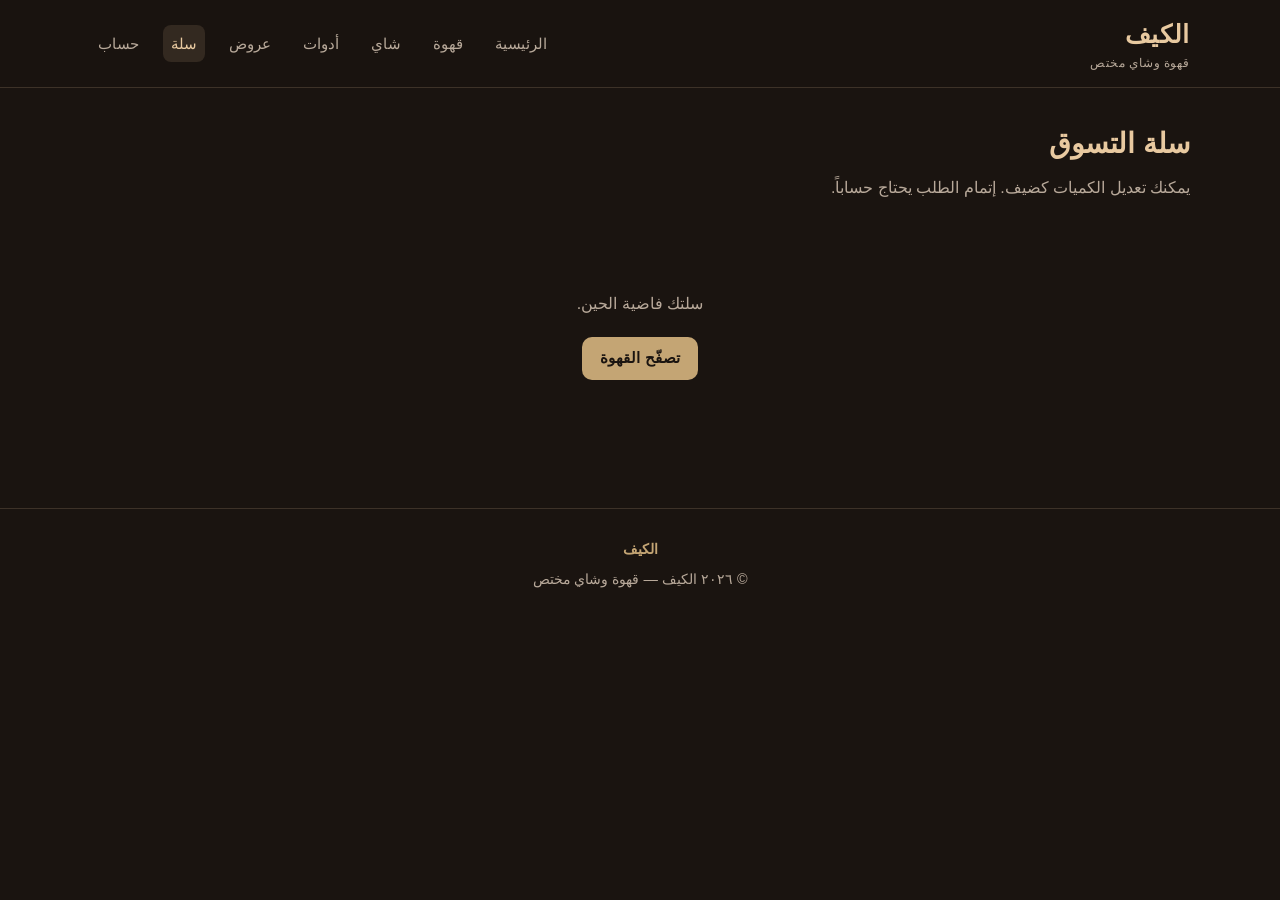
==== cart.html @ 936631c3 "Add Al-Kayf specialty coffee and tea shop website" ====
<!DOCTYPE html>
<html lang="ar" dir="rtl">
<head>
  <meta charset="UTF-8">
  <meta name="viewport" content="width=device-width, initial-scale=1">
  <title>السلة — الكيف</title>
  <link rel="stylesheet" href="styles.css">
</head>
<body>
  <header class="site-header">
    <div class="container header-inner">
      <a class="logo" href="index.html">الكيف<span>قهوة وشاي مختص</span></a>
      <nav class="nav" aria-label="القائمة الرئيسية">
        <a href="index.html" data-nav="home">الرئيسية</a>
        <a href="coffee.html" data-nav="coffee">قهوة</a>
        <a href="tea.html" data-nav="tea">شاي</a>
        <a href="tools.html" data-nav="tools">أدوات</a>
        <a href="offers.html" data-nav="offers">عروض</a>
        <a href="cart.html" data-nav="cart" class="cart-link">سلة<span class="cart-badge" data-cart-badge style="display:none"></span></a>
        <a href="login.html" data-nav="account">حساب</a>
      </nav>
    </div>
  </header>

  <main class="container">
    <div class="page-header">
      <h1>سلة التسوق</h1>
      <p>يمكنك تعديل الكميات كضيف. إتمام الطلب يحتاج حساباً.</p>
    </div>
    <div class="section" data-cart-root></div>
  </main>

  <footer class="site-footer">
    <div class="container">
      <p class="logo-sm">الكيف</p>
      <p>© ٢٠٢٦ الكيف — قهوة وشاي مختص</p>
    </div>
  </footer>
  <script src="app.js"></script>
</body>
</html>
---- styles.css ----
/* الكيف — Al-Kayf Specialty Coffee & Tea */
:root {
  --bg: #1a1410;
  --bg-elevated: #241c16;
  --bg-card: #2a211a;
  --bg-hover: #332920;
  --border: #3d3228;
  --text: #f5ebe0;
  --text-muted: #b8a99a;
  --accent: #c4a574;
  --accent-soft: #a68968;
  --accent-bright: #e8c9a0;
  --warm: #d4a574;
  --success: #8fbc8f;
  --danger: #c97a6a;
  --offer: #c9a66b;
  --radius: 12px;
  --shadow: 0 8px 32px rgba(0, 0, 0, 0.35);
  --font: "Segoe UI", "Tahoma", "Arial", sans-serif;
}

*,
*::before,
*::after {
  box-sizing: border-box;
  margin: 0;
  padding: 0;
}

html {
  scroll-behavior: smooth;
}

body {
  font-family: var(--font);
  background: var(--bg);
  color: var(--text);
  line-height: 1.7;
  min-height: 100vh;
  direction: rtl;
}

a {
  color: var(--accent-bright);
  text-decoration: none;
  transition: color 0.2s ease;
}

a:hover {
  color: var(--accent);
}

img {
  max-width: 100%;
  display: block;
}

/* Layout */
.container {
  width: min(1100px, 92%);
  margin-inline: auto;
}

/* Header / Nav */
.site-header {
  background: rgba(26, 20, 16, 0.92);
  border-bottom: 1px solid var(--border);
  position: sticky;
  top: 0;
  z-index: 100;
  backdrop-filter: blur(12px);
}

.header-inner {
  display: flex;
  align-items: center;
  justify-content: space-between;
  gap: 1rem;
  padding: 0.85rem 0;
  flex-wrap: wrap;
}

.logo {
  font-size: 1.55rem;
  font-weight: 700;
  color: var(--accent-bright);
  letter-spacing: 0.02em;
}

.logo span {
  color: var(--text-muted);
  font-size: 0.75rem;
  font-weight: 400;
  display: block;
  margin-top: -0.15rem;
}

.nav {
  display: flex;
  flex-wrap: wrap;
  gap: 0.35rem 1rem;
  align-items: center;
}

.nav a {
  color: var(--text-muted);
  font-size: 0.95rem;
  padding: 0.35rem 0.5rem;
  border-radius: 8px;
}

.nav a:hover,
.nav a.active {
  color: var(--accent-bright);
  background: var(--bg-hover);
}

.nav .cart-link {
  position: relative;
}

.cart-badge {
  display: inline-flex;
  align-items: center;
  justify-content: center;
  min-width: 1.25rem;
  height: 1.25rem;
  padding: 0 0.3rem;
  margin-inline-start: 0.25rem;
  background: var(--accent);
  color: var(--bg);
  font-size: 0.7rem;
  font-weight: 700;
  border-radius: 999px;
}

/* Hero */
.hero {
  padding: 3rem 0 2rem;
  text-align: center;
}

.hero h1 {
  font-size: clamp(1.75rem, 4vw, 2.4rem);
  font-weight: 700;
  color: var(--accent-bright);
  margin-bottom: 0.75rem;
}

.hero p {
  color: var(--text-muted);
  font-size: 1.1rem;
  max-width: 32rem;
  margin-inline: auto;
}

/* Sections */
.section {
  padding: 2rem 0;
}

.section-title {
  font-size: 1.35rem;
  color: var(--accent-bright);
  margin-bottom: 1.25rem;
  font-weight: 600;
}

.section-lead {
  color: var(--text-muted);
  margin-bottom: 1.5rem;
  max-width: 36rem;
}

/* Offer cards */
.offers-strip {
  display: grid;
  grid-template-columns: repeat(auto-fit, minmax(260px, 1fr));
  gap: 1rem;
  margin-bottom: 0.5rem;
}

.offer-card {
  background: linear-gradient(145deg, var(--bg-card), var(--bg-elevated));
  border: 1px solid var(--border);
  border-radius: var(--radius);
  padding: 1.25rem 1.35rem;
  box-shadow: var(--shadow);
  display: flex;
  flex-direction: column;
  gap: 0.65rem;
}

.offer-card h3 {
  font-size: 1.1rem;
  color: var(--offer);
}

.offer-prices {
  display: flex;
  align-items: baseline;
  gap: 0.75rem;
}

.price-before {
  color: var(--text-muted);
  text-decoration: line-through;
  font-size: 0.9rem;
}

.price-after {
  color: var(--accent-bright);
  font-size: 1.35rem;
  font-weight: 700;
}

.price-unit {
  font-size: 0.85rem;
  color: var(--text-muted);
  font-weight: 400;
}

/* Product grid */
.product-grid {
  display: grid;
  grid-template-columns: repeat(auto-fill, minmax(240px, 1fr));
  gap: 1.15rem;
}

.product-card {
  background: var(--bg-card);
  border: 1px solid var(--border);
  border-radius: var(--radius);
  overflow: hidden;
  display: flex;
  flex-direction: column;
  transition: border-color 0.2s ease, transform 0.2s ease;
}

.product-card:hover {
  border-color: var(--accent-soft);
  transform: translateY(-2px);
}

.product-visual {
  height: 140px;
  background: linear-gradient(135deg, #3a2e24, #2a211a);
  display: flex;
  align-items: center;
  justify-content: center;
  font-size: 2.75rem;
}

.product-body {
  padding: 1rem 1.1rem 1.15rem;
  display: flex;
  flex-direction: column;
  gap: 0.45rem;
  flex: 1;
}

.product-body h3 {
  font-size: 1.05rem;
  color: var(--text);
}

.product-meta {
  font-size: 0.85rem;
  color: var(--text-muted);
}

.product-price {
  font-size: 1.15rem;
  font-weight: 700;
  color: var(--accent-bright);
  margin-top: auto;
  padding-top: 0.35rem;
}

.product-actions {
  display: flex;
  gap: 0.5rem;
  margin-top: 0.5rem;
}

/* Filters */
.filters {
  display: flex;
  flex-wrap: wrap;
  gap: 0.5rem;
  margin-bottom: 1.25rem;
}

.filter-btn {
  background: var(--bg-elevated);
  border: 1px solid var(--border);
  color: var(--text-muted);
  padding: 0.4rem 0.9rem;
  border-radius: 999px;
  cursor: pointer;
  font-family: inherit;
  font-size: 0.9rem;
  transition: all 0.2s ease;
}

.filter-btn:hover,
.filter-btn.active {
  background: var(--bg-hover);
  border-color: var(--accent-soft);
  color: var(--accent-bright);
}

/* Buttons */
.btn {
  display: inline-flex;
  align-items: center;
  justify-content: center;
  gap: 0.4rem;
  padding: 0.55rem 1.15rem;
  border-radius: 10px;
  font-family: inherit;
  font-size: 0.95rem;
  font-weight: 600;
  cursor: pointer;
  border: none;
  transition: background 0.2s ease, transform 0.15s ease, opacity 0.2s;
}

.btn:active {
  transform: scale(0.98);
}

.btn-primary {
  background: var(--accent);
  color: var(--bg);
}

.btn-primary:hover {
  background: var(--accent-bright);
}

.btn-secondary {
  background: transparent;
  border: 1px solid var(--border);
  color: var(--text);
}

.btn-secondary:hover {
  border-color: var(--accent-soft);
  color: var(--accent-bright);
}

.btn-ghost {
  background: var(--bg-hover);
  color: var(--text-muted);
}

.btn-ghost:hover {
  color: var(--text);
}

.btn-block {
  width: 100%;
}

.btn-sm {
  padding: 0.4rem 0.85rem;
  font-size: 0.85rem;
}

/* About */
.about-box {
  background: var(--bg-elevated);
  border: 1px solid var(--border);
  border-radius: var(--radius);
  padding: 1.5rem 1.75rem;
  color: var(--text-muted);
}

.about-box strong {
  color: var(--accent-bright);
}

/* Cart */
.cart-table {
  width: 100%;
  border-collapse: collapse;
  background: var(--bg-card);
  border-radius: var(--radius);
  overflow: hidden;
  border: 1px solid var(--border);
}

.cart-table th,
.cart-table td {
  padding: 1rem;
  text-align: right;
  border-bottom: 1px solid var(--border);
}

.cart-table th {
  background: var(--bg-elevated);
  color: var(--text-muted);
  font-weight: 600;
  font-size: 0.9rem;
}

.cart-table tr:last-child td {
  border-bottom: none;
}

.qty-controls {
  display: inline-flex;
  align-items: center;
  gap: 0.5rem;
}

.qty-controls button {
  width: 2rem;
  height: 2rem;
  border-radius: 8px;
  border: 1px solid var(--border);
  background: var(--bg-elevated);
  color: var(--text);
  cursor: pointer;
  font-size: 1rem;
  font-family: inherit;
}

.qty-controls button:hover {
  border-color: var(--accent-soft);
}

.cart-summary {
  margin-top: 1.5rem;
  background: var(--bg-elevated);
  border: 1px solid var(--border);
  border-radius: var(--radius);
  padding: 1.25rem 1.5rem;
  display: flex;
  flex-wrap: wrap;
  align-items: center;
  justify-content: space-between;
  gap: 1rem;
}

.cart-total {
  font-size: 1.25rem;
}

.cart-total strong {
  color: var(--accent-bright);
}

.empty-cart {
  text-align: center;
  padding: 3rem 1rem;
  color: var(--text-muted);
}

.empty-cart p {
  margin-bottom: 1.25rem;
}

/* Auth forms */
.auth-wrap {
  max-width: 420px;
  margin: 2rem auto;
}

.auth-card {
  background: var(--bg-card);
  border: 1px solid var(--border);
  border-radius: var(--radius);
  padding: 1.75rem;
  box-shadow: var(--shadow);
}

.auth-card h1 {
  font-size: 1.4rem;
  color: var(--accent-bright);
  margin-bottom: 0.5rem;
}

.auth-card .lead {
  color: var(--text-muted);
  font-size: 0.95rem;
  margin-bottom: 1.5rem;
}

.form-group {
  margin-bottom: 1rem;
}

.form-group label {
  display: block;
  margin-bottom: 0.35rem;
  color: var(--text-muted);
  font-size: 0.9rem;
}

.form-group input {
  width: 100%;
  padding: 0.7rem 0.9rem;
  border-radius: 10px;
  border: 1px solid var(--border);
  background: var(--bg);
  color: var(--text);
  font-family: inherit;
  font-size: 1rem;
}

.form-group input:focus {
  outline: none;
  border-color: var(--accent-soft);
}

.form-footer {
  margin-top: 1.25rem;
  text-align: center;
  color: var(--text-muted);
  font-size: 0.9rem;
}

.form-error {
  background: rgba(201, 122, 106, 0.15);
  border: 1px solid var(--danger);
  color: var(--danger);
  padding: 0.65rem 0.9rem;
  border-radius: 8px;
  margin-bottom: 1rem;
  font-size: 0.9rem;
  display: none;
}

.form-error.show {
  display: block;
}

.form-success {
  background: rgba(143, 188, 143, 0.15);
  border: 1px solid var(--success);
  color: var(--success);
  padding: 0.65rem 0.9rem;
  border-radius: 8px;
  margin-bottom: 1rem;
  font-size: 0.9rem;
}

/* Page header */
.page-header {
  padding: 2rem 0 0.5rem;
}

.page-header h1 {
  font-size: 1.75rem;
  color: var(--accent-bright);
  margin-bottom: 0.4rem;
}

.page-header p {
  color: var(--text-muted);
}

/* Toast */
.toast {
  position: fixed;
  bottom: 1.5rem;
  left: 50%;
  transform: translateX(-50%) translateY(120%);
  background: var(--bg-card);
  border: 1px solid var(--accent-soft);
  color: var(--text);
  padding: 0.75rem 1.25rem;
  border-radius: 10px;
  box-shadow: var(--shadow);
  z-index: 200;
  transition: transform 0.3s ease;
  font-size: 0.95rem;
}

.toast.show {
  transform: translateX(-50%) translateY(0);
}

/* Footer */
.site-footer {
  margin-top: 3rem;
  border-top: 1px solid var(--border);
  padding: 1.75rem 0;
  text-align: center;
  color: var(--text-muted);
  font-size: 0.9rem;
}

.site-footer .logo-sm {
  color: var(--accent);
  font-weight: 600;
  margin-bottom: 0.35rem;
}

/* Utility */
.mt-1 { margin-top: 0.5rem; }
.mt-2 { margin-top: 1rem; }
.mb-2 { margin-bottom: 1rem; }
.text-muted { color: var(--text-muted); }
.hidden { display: none !important; }

@media (max-width: 640px) {
  .cart-table th:nth-child(2),
  .cart-table td:nth-child(2) {
    display: none;
  }

  .header-inner {
    flex-direction: column;
    align-items: flex-start;
  }

  .nav {
    width: 100%;
  }
}

.product-visual img {
  width: 100%;
  height: 100%;
  object-fit: cover;
}

.product-visual {
  height: 160px;
  padding: 0;
  overflow: hidden;
  background: #2a211a;
}
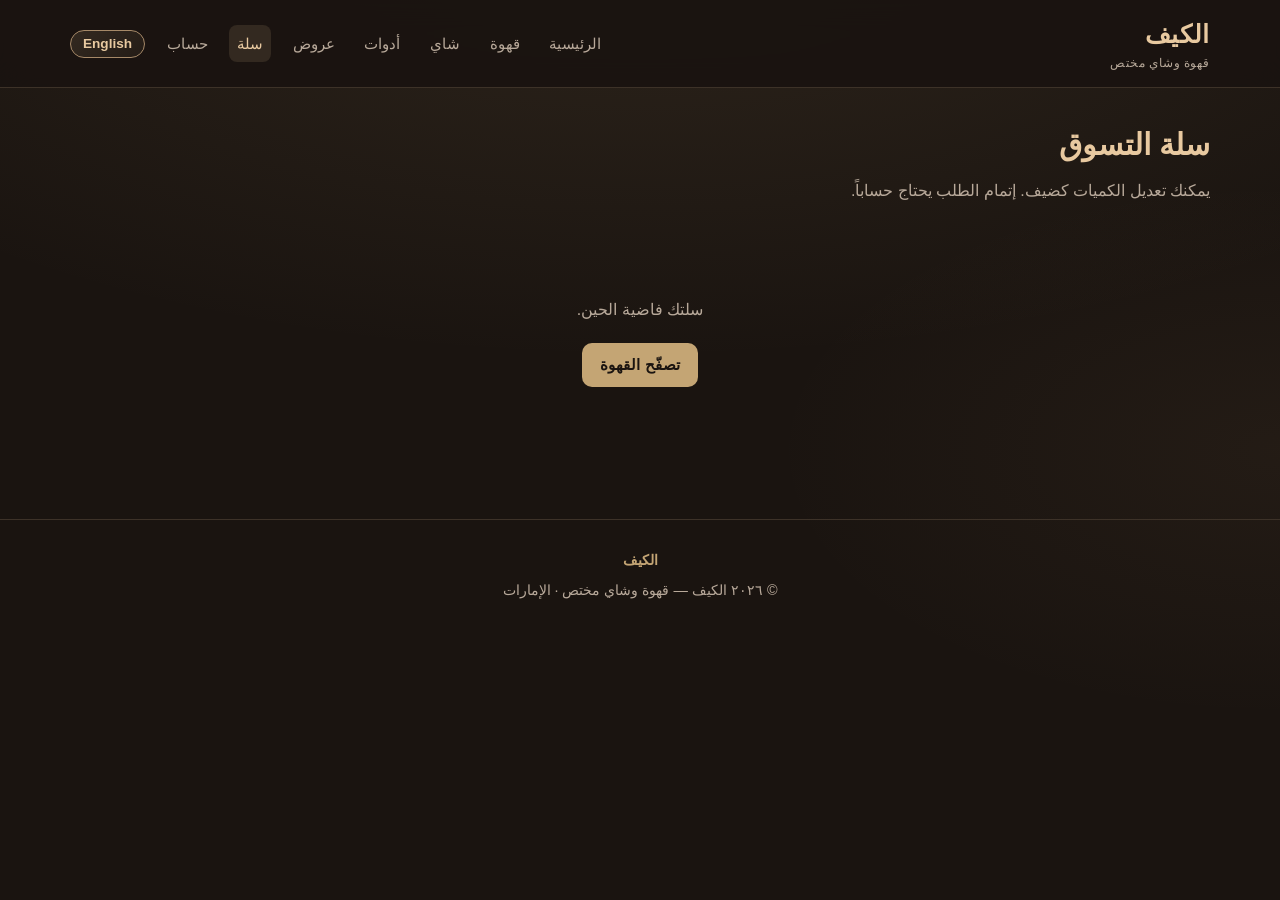
==== commit d13f2046: "Update Al-Kayf site: AED, AR/EN toggle, richer design" ====
--- a/cart.html
+++ b/cart.html
@@ -9,23 +9,24 @@
 <body>
   <header class="site-header">
     <div class="container header-inner">
-      <a class="logo" href="index.html">الكيف<span>قهوة وشاي مختص</span></a>
-      <nav class="nav" aria-label="القائمة الرئيسية">
-        <a href="index.html" data-nav="home">الرئيسية</a>
-        <a href="coffee.html" data-nav="coffee">قهوة</a>
-        <a href="tea.html" data-nav="tea">شاي</a>
-        <a href="tools.html" data-nav="tools">أدوات</a>
-        <a href="offers.html" data-nav="offers">عروض</a>
-        <a href="cart.html" data-nav="cart" class="cart-link">سلة<span class="cart-badge" data-cart-badge style="display:none"></span></a>
-        <a href="login.html" data-nav="account">حساب</a>
+      <a class="logo" href="index.html">الكيف<span data-i18n="brand_tag">قهوة وشاي مختص</span></a>
+      <nav class="nav" aria-label="Main">
+        <a href="index.html" data-nav="home" data-i18n="nav_home">الرئيسية</a>
+        <a href="coffee.html" data-nav="coffee" data-i18n="nav_coffee">قهوة</a>
+        <a href="tea.html" data-nav="tea" data-i18n="nav_tea">شاي</a>
+        <a href="tools.html" data-nav="tools" data-i18n="nav_tools">أدوات</a>
+        <a href="offers.html" data-nav="offers" data-i18n="nav_offers">عروض</a>
+        <a href="cart.html" data-nav="cart" class="cart-link"><span data-i18n="nav_cart">سلة</span><span class="cart-badge" data-cart-badge style="display:none"></span></a>
+        <a href="login.html" data-nav="account" data-i18n="nav_account">حساب</a>
+        <button type="button" class="lang-toggle" data-lang-toggle aria-label="Language">English</button>
       </nav>
     </div>
   </header>
 
   <main class="container">
     <div class="page-header">
-      <h1>سلة التسوق</h1>
-      <p>يمكنك تعديل الكميات كضيف. إتمام الطلب يحتاج حساباً.</p>
+      <h1 data-i18n="cart_title">سلة التسوق</h1>
+      <p data-i18n="cart_lead">يمكنك تعديل الكميات كضيف. إتمام الطلب يحتاج حساباً.</p>
     </div>
     <div class="section" data-cart-root></div>
   </main>
@@ -33,7 +34,7 @@
   <footer class="site-footer">
     <div class="container">
       <p class="logo-sm">الكيف</p>
-      <p>© ٢٠٢٦ الكيف — قهوة وشاي مختص</p>
+      <p data-i18n="footer">© ٢٠٢٦ الكيف — قهوة وشاي مختص · الإمارات</p>
     </div>
   </footer>
   <script src="app.js"></script>
--- a/styles.css
+++ b/styles.css
@@ -14,8 +14,9 @@
   --success: #8fbc8f;
   --danger: #c97a6a;
   --offer: #c9a66b;
-  --radius: 12px;
-  --shadow: 0 8px 32px rgba(0, 0, 0, 0.35);
+  --radius: 14px;
+  --shadow: 0 12px 40px rgba(0, 0, 0, 0.4);
+  --shadow-hover: 0 18px 48px rgba(196, 165, 116, 0.18);
   --font: "Segoe UI", "Tahoma", "Arial", sans-serif;
 }
 
@@ -37,13 +38,15 @@
   color: var(--text);
   line-height: 1.7;
   min-height: 100vh;
-  direction: rtl;
+  background-image:
+    radial-gradient(ellipse 80% 50% at 50% -10%, rgba(196, 165, 116, 0.12), transparent),
+    radial-gradient(ellipse 40% 30% at 100% 50%, rgba(212, 165, 116, 0.05), transparent);
 }
 
 a {
   color: var(--accent-bright);
   text-decoration: none;
-  transition: color 0.2s ease;
+  transition: color 0.25s ease;
 }
 
 a:hover {
@@ -52,23 +55,23 @@
 
 img {
   max-width: 100%;
+  height: auto;
   display: block;
 }
 
-/* Layout */
 .container {
-  width: min(1100px, 92%);
+  width: min(1140px, 92%);
   margin-inline: auto;
 }
 
 /* Header / Nav */
 .site-header {
-  background: rgba(26, 20, 16, 0.92);
+  background: rgba(26, 20, 16, 0.94);
   border-bottom: 1px solid var(--border);
   position: sticky;
   top: 0;
   z-index: 100;
-  backdrop-filter: blur(12px);
+  backdrop-filter: blur(14px);
 }
 
 .header-inner {
@@ -98,7 +101,7 @@
 .nav {
   display: flex;
   flex-wrap: wrap;
-  gap: 0.35rem 1rem;
+  gap: 0.35rem 0.85rem;
   align-items: center;
 }
 
@@ -107,6 +110,7 @@
   font-size: 0.95rem;
   padding: 0.35rem 0.5rem;
   border-radius: 8px;
+  transition: color 0.2s, background 0.2s, transform 0.2s;
 }
 
 .nav a:hover,
@@ -117,6 +121,26 @@
 
 .nav .cart-link {
   position: relative;
+}
+
+.lang-toggle {
+  background: linear-gradient(145deg, var(--bg-hover), var(--bg-elevated));
+  border: 1px solid var(--accent-soft);
+  color: var(--accent-bright);
+  padding: 0.35rem 0.75rem;
+  border-radius: 999px;
+  cursor: pointer;
+  font-family: inherit;
+  font-size: 0.85rem;
+  font-weight: 600;
+  transition: background 0.2s, transform 0.2s, box-shadow 0.2s;
+}
+
+.lang-toggle:hover {
+  background: var(--accent);
+  color: var(--bg);
+  box-shadow: 0 4px 16px rgba(196, 165, 116, 0.35);
+  transform: translateY(-1px);
 }
 
 .cart-badge {
@@ -134,35 +158,87 @@
   border-radius: 999px;
 }
 
-/* Hero */
+/* Hero — richer with photo strip */
 .hero {
-  padding: 3rem 0 2rem;
+  position: relative;
+  padding: 3.25rem 0 2.5rem;
   text-align: center;
+  overflow: hidden;
+}
+
+.hero::before {
+  content: "";
+  position: absolute;
+  inset: 0;
+  background:
+    linear-gradient(180deg, rgba(26, 20, 16, 0.55) 0%, rgba(26, 20, 16, 0.92) 100%),
+    url("images/coffee-ethiopia.jpg") center / cover no-repeat;
+  opacity: 0.55;
+  z-index: 0;
+  pointer-events: none;
+}
+
+.hero .container {
+  position: relative;
+  z-index: 1;
 }
 
 .hero h1 {
-  font-size: clamp(1.75rem, 4vw, 2.4rem);
+  font-size: clamp(1.85rem, 4.5vw, 2.65rem);
   font-weight: 700;
   color: var(--accent-bright);
-  margin-bottom: 0.75rem;
+  margin-bottom: 0.85rem;
+  text-shadow: 0 2px 24px rgba(0, 0, 0, 0.45);
 }
 
 .hero p {
-  color: var(--text-muted);
-  font-size: 1.1rem;
-  max-width: 32rem;
+  color: var(--text);
+  font-size: 1.15rem;
+  max-width: 34rem;
   margin-inline: auto;
+  opacity: 0.92;
+}
+
+.hero-strip {
+  display: grid;
+  grid-template-columns: repeat(6, 1fr);
+  gap: 0.5rem;
+  margin-top: 2rem;
+  position: relative;
+  z-index: 1;
+}
+
+.hero-strip-item {
+  border-radius: 12px;
+  overflow: hidden;
+  aspect-ratio: 4 / 3;
+  border: 1px solid var(--border);
+  box-shadow: var(--shadow);
+  transition: transform 0.35s ease, box-shadow 0.35s ease;
+}
+
+.hero-strip-item:hover {
+  transform: translateY(-6px) scale(1.03);
+  box-shadow: var(--shadow-hover);
+  z-index: 2;
+}
+
+.hero-strip-item img {
+  width: 100%;
+  height: 100%;
+  object-fit: cover;
+  min-height: 80px;
 }
 
 /* Sections */
 .section {
-  padding: 2rem 0;
+  padding: 2.25rem 0;
 }
 
 .section-title {
-  font-size: 1.35rem;
-  color: var(--accent-bright);
-  margin-bottom: 1.25rem;
+  font-size: 1.45rem;
+  color: var(--accent-bright);
+  margin-bottom: 0.5rem;
   font-weight: 600;
 }
 
@@ -172,11 +248,11 @@
   max-width: 36rem;
 }
 
-/* Offer cards */
+/* Offer cards with images */
 .offers-strip {
   display: grid;
-  grid-template-columns: repeat(auto-fit, minmax(260px, 1fr));
-  gap: 1rem;
+  grid-template-columns: repeat(auto-fit, minmax(280px, 1fr));
+  gap: 1.15rem;
   margin-bottom: 0.5rem;
 }
 
@@ -184,11 +260,44 @@
   background: linear-gradient(145deg, var(--bg-card), var(--bg-elevated));
   border: 1px solid var(--border);
   border-radius: var(--radius);
-  padding: 1.25rem 1.35rem;
+  overflow: hidden;
   box-shadow: var(--shadow);
+  display: flex;
+  flex-direction: column;
+  transition: transform 0.3s ease, border-color 0.3s ease, box-shadow 0.3s ease;
+}
+
+.offer-card:hover {
+  transform: translateY(-4px);
+  border-color: var(--accent-soft);
+  box-shadow: var(--shadow-hover);
+}
+
+.offer-media {
+  height: 160px;
+  min-height: 160px;
+  overflow: hidden;
+  background: #2a211a;
+}
+
+.offer-media img {
+  width: 100%;
+  height: 100%;
+  min-height: 160px;
+  object-fit: cover;
+  transition: transform 0.45s ease;
+}
+
+.offer-card:hover .offer-media img {
+  transform: scale(1.06);
+}
+
+.offer-body {
+  padding: 1.2rem 1.35rem 1.35rem;
   display: flex;
   flex-direction: column;
   gap: 0.65rem;
+  flex: 1;
 }
 
 .offer-card h3 {
@@ -220,11 +329,11 @@
   font-weight: 400;
 }
 
-/* Product grid */
+/* Product grid — large vivid photos */
 .product-grid {
   display: grid;
-  grid-template-columns: repeat(auto-fill, minmax(240px, 1fr));
-  gap: 1.15rem;
+  grid-template-columns: repeat(auto-fill, minmax(260px, 1fr));
+  gap: 1.35rem;
 }
 
 .product-card {
@@ -234,53 +343,82 @@
   overflow: hidden;
   display: flex;
   flex-direction: column;
-  transition: border-color 0.2s ease, transform 0.2s ease;
+  transition: border-color 0.3s ease, transform 0.3s ease, box-shadow 0.3s ease;
+  box-shadow: 0 4px 20px rgba(0, 0, 0, 0.25);
 }
 
 .product-card:hover {
-  border-color: var(--accent-soft);
-  transform: translateY(-2px);
+  border-color: var(--accent);
+  transform: translateY(-6px);
+  box-shadow: var(--shadow-hover);
 }
 
 .product-visual {
-  height: 140px;
-  background: linear-gradient(135deg, #3a2e24, #2a211a);
-  display: flex;
-  align-items: center;
-  justify-content: center;
-  font-size: 2.75rem;
+  height: 220px;
+  min-height: 220px;
+  padding: 0;
+  overflow: hidden;
+  background: #2a211a;
+  position: relative;
+}
+
+.product-visual img {
+  width: 100%;
+  height: 100%;
+  min-height: 220px;
+  object-fit: cover;
+  display: block;
+  transition: transform 0.45s ease;
+}
+
+.product-card:hover .product-visual img {
+  transform: scale(1.08);
 }
 
 .product-body {
-  padding: 1rem 1.1rem 1.15rem;
+  padding: 1.1rem 1.15rem 1.25rem;
   display: flex;
   flex-direction: column;
-  gap: 0.45rem;
+  gap: 0.4rem;
   flex: 1;
 }
 
+.product-chip {
+  display: inline-block;
+  align-self: flex-start;
+  font-size: 0.72rem;
+  font-weight: 600;
+  letter-spacing: 0.04em;
+  text-transform: uppercase;
+  color: var(--bg);
+  background: var(--accent);
+  padding: 0.2rem 0.55rem;
+  border-radius: 999px;
+  margin-bottom: 0.15rem;
+}
+
 .product-body h3 {
-  font-size: 1.05rem;
+  font-size: 1.1rem;
   color: var(--text);
 }
 
 .product-meta {
-  font-size: 0.85rem;
+  font-size: 0.88rem;
   color: var(--text-muted);
 }
 
 .product-price {
-  font-size: 1.15rem;
+  font-size: 1.2rem;
   font-weight: 700;
   color: var(--accent-bright);
   margin-top: auto;
-  padding-top: 0.35rem;
+  padding-top: 0.45rem;
 }
 
 .product-actions {
   display: flex;
   gap: 0.5rem;
-  margin-top: 0.5rem;
+  margin-top: 0.55rem;
 }
 
 /* Filters */
@@ -300,14 +438,15 @@
   cursor: pointer;
   font-family: inherit;
   font-size: 0.9rem;
-  transition: all 0.2s ease;
+  transition: all 0.25s ease;
 }
 
 .filter-btn:hover,
 .filter-btn.active {
-  background: var(--bg-hover);
-  border-color: var(--accent-soft);
-  color: var(--accent-bright);
+  background: var(--accent);
+  border-color: var(--accent);
+  color: var(--bg);
+  transform: translateY(-1px);
 }
 
 /* Buttons */
@@ -323,11 +462,11 @@
   font-weight: 600;
   cursor: pointer;
   border: none;
-  transition: background 0.2s ease, transform 0.15s ease, opacity 0.2s;
+  transition: background 0.25s ease, transform 0.2s ease, opacity 0.2s, box-shadow 0.25s;
 }
 
 .btn:active {
-  transform: scale(0.98);
+  transform: scale(0.97);
 }
 
 .btn-primary {
@@ -337,6 +476,7 @@
 
 .btn-primary:hover {
   background: var(--accent-bright);
+  box-shadow: 0 6px 20px rgba(196, 165, 116, 0.35);
 }
 
 .btn-secondary {
@@ -364,17 +504,18 @@
 }
 
 .btn-sm {
-  padding: 0.4rem 0.85rem;
-  font-size: 0.85rem;
+  padding: 0.45rem 0.9rem;
+  font-size: 0.88rem;
 }
 
 /* About */
 .about-box {
-  background: var(--bg-elevated);
+  background: linear-gradient(145deg, var(--bg-elevated), var(--bg-card));
   border: 1px solid var(--border);
   border-radius: var(--radius);
-  padding: 1.5rem 1.75rem;
-  color: var(--text-muted);
+  padding: 1.75rem 1.85rem;
+  color: var(--text-muted);
+  box-shadow: var(--shadow);
 }
 
 .about-box strong {
@@ -394,7 +535,7 @@
 .cart-table th,
 .cart-table td {
   padding: 1rem;
-  text-align: right;
+  text-align: start;
   border-bottom: 1px solid var(--border);
 }
 
@@ -407,6 +548,22 @@
 
 .cart-table tr:last-child td {
   border-bottom: none;
+}
+
+.cart-item-cell {
+  display: flex;
+  align-items: center;
+  gap: 0.85rem;
+}
+
+.cart-thumb {
+  width: 72px;
+  height: 72px;
+  min-width: 72px;
+  min-height: 72px;
+  object-fit: cover;
+  border-radius: 10px;
+  border: 1px solid var(--border);
 }
 
 .qty-controls {
@@ -425,10 +582,12 @@
   cursor: pointer;
   font-size: 1rem;
   font-family: inherit;
+  transition: border-color 0.2s, background 0.2s;
 }
 
 .qty-controls button:hover {
   border-color: var(--accent-soft);
+  background: var(--bg-hover);
 }
 
 .cart-summary {
@@ -513,6 +672,7 @@
 .form-group input:focus {
   outline: none;
   border-color: var(--accent-soft);
+  box-shadow: 0 0 0 3px rgba(196, 165, 116, 0.15);
 }
 
 .form-footer {
@@ -553,7 +713,7 @@
 }
 
 .page-header h1 {
-  font-size: 1.75rem;
+  font-size: 1.85rem;
   color: var(--accent-bright);
   margin-bottom: 0.4rem;
 }
@@ -606,6 +766,12 @@
 .text-muted { color: var(--text-muted); }
 .hidden { display: none !important; }
 
+@media (max-width: 800px) {
+  .hero-strip {
+    grid-template-columns: repeat(3, 1fr);
+  }
+}
+
 @media (max-width: 640px) {
   .cart-table th:nth-child(2),
   .cart-table td:nth-child(2) {
@@ -620,17 +786,18 @@
   .nav {
     width: 100%;
   }
-}
-
-.product-visual img {
-  width: 100%;
-  height: 100%;
-  object-fit: cover;
-}
-
-.product-visual {
-  height: 160px;
-  padding: 0;
-  overflow: hidden;
-  background: #2a211a;
-}
+
+  .product-visual {
+    height: 190px;
+    min-height: 190px;
+  }
+
+  .product-visual img {
+    min-height: 190px;
+  }
+
+  .hero-strip {
+    grid-template-columns: repeat(3, 1fr);
+    gap: 0.35rem;
+  }
+}
